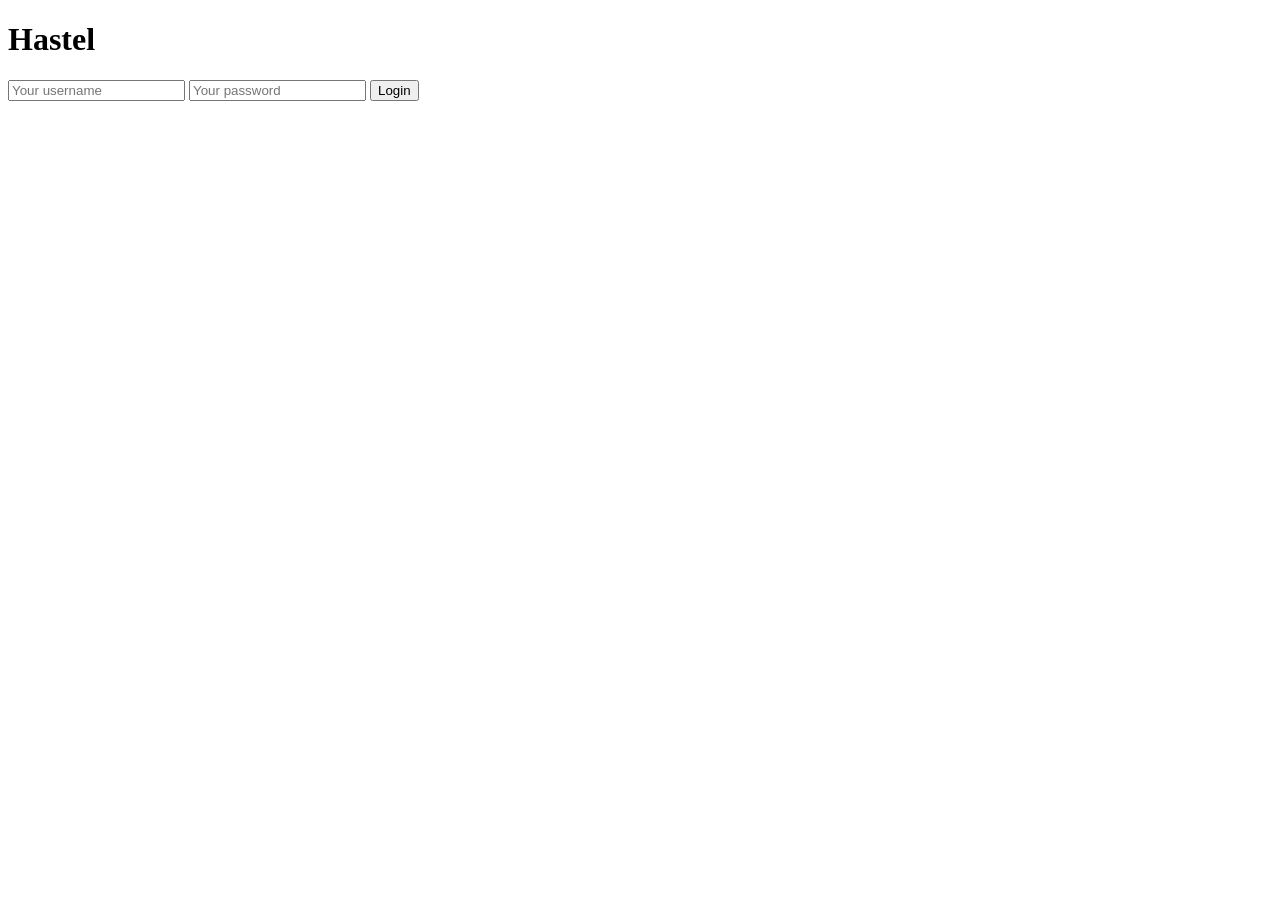
==== src/www/home.html @ bdb28073 "Finalize login and add homepage" ====
<!DOCTYPE html>
<html>

<head>
    <title>Hastel - Home</title>
</head>

<body>
    <h1>Welcome to Hastel</h1>

    <div id="userInfo"></div>

    <button onclick="handleLogout()">Logout</button>

    <p id="logoutResponse"></p>

    <script src="js/shared.js"></script>
    <script src="js/home.js"></script>
</body>

</html>
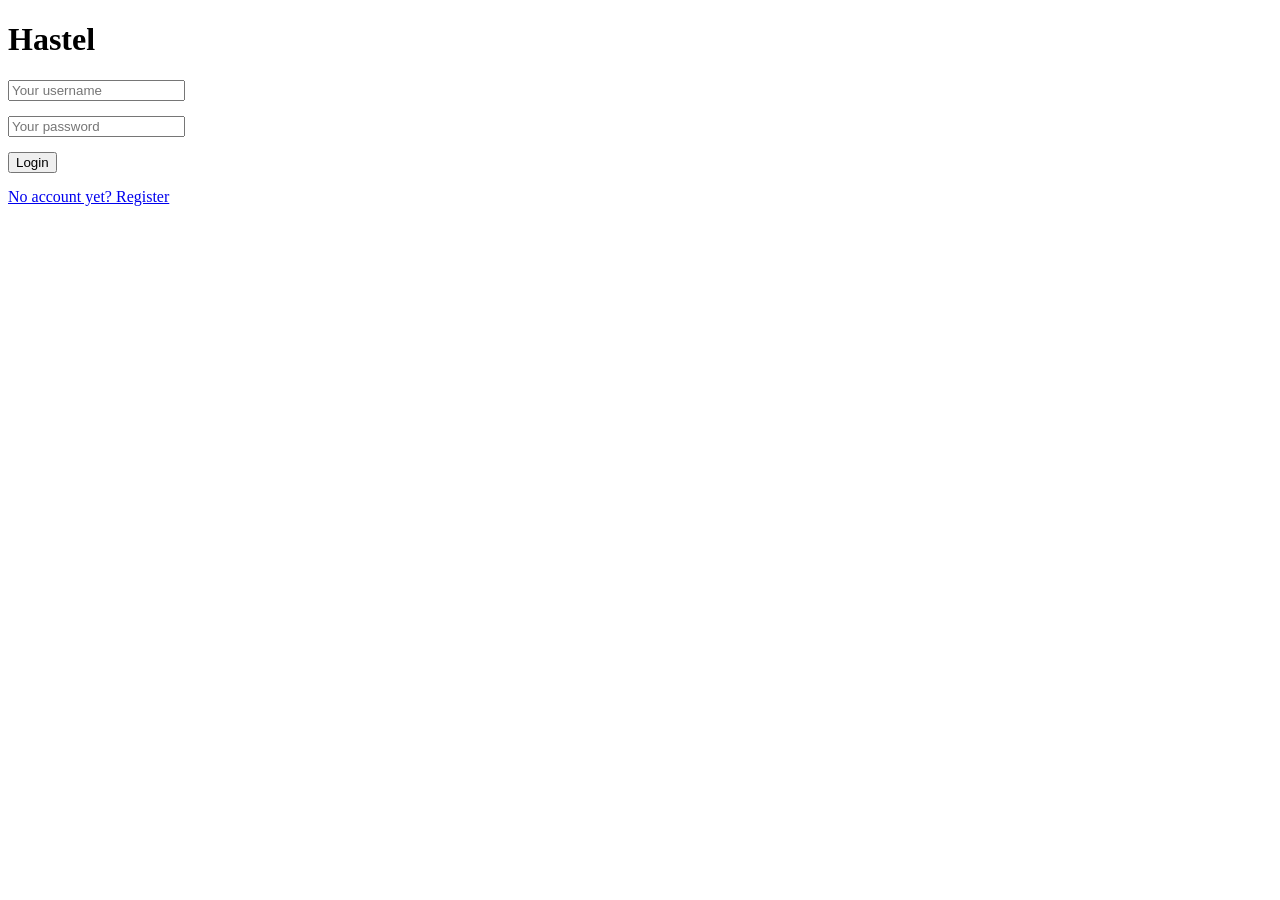
==== commit 59a9eb34: "Add full user CRUD" ====
--- a/src/www/home.html
+++ b/src/www/home.html
@@ -1,21 +1,25 @@
 <!DOCTYPE html>
 <html>
+    <head>
+        <title>Hastel - Home</title>
+        <link rel="stylesheet" href="css/style.css" />
+    </head>
 
-<head>
-    <title>Hastel - Home</title>
-</head>
+    <body>
+        <h1>Welcome to Hastel</h1>
 
-<body>
-    <h1>Welcome to Hastel</h1>
+        <div id="userInfo"></div>
 
-    <div id="userInfo"></div>
+        <div>
+            <button onclick="handleLogout()">Logout</button>
+        </div>
+        <div>
+            <a href="manage-user.html">Manage user</a>
+        </div>
 
-    <button onclick="handleLogout()">Logout</button>
+        <p id="logoutResponse"></p>
 
-    <p id="logoutResponse"></p>
-
-    <script src="js/shared.js"></script>
-    <script src="js/home.js"></script>
-</body>
-
-</html>+        <script src="js/shared.js"></script>
+        <script src="js/home.js"></script>
+    </body>
+</html>
--- a/src/www/css/style.css
+++ b/src/www/css/style.css
@@ -0,0 +1,3 @@
+div {
+    margin-bottom: 15px;
+}
